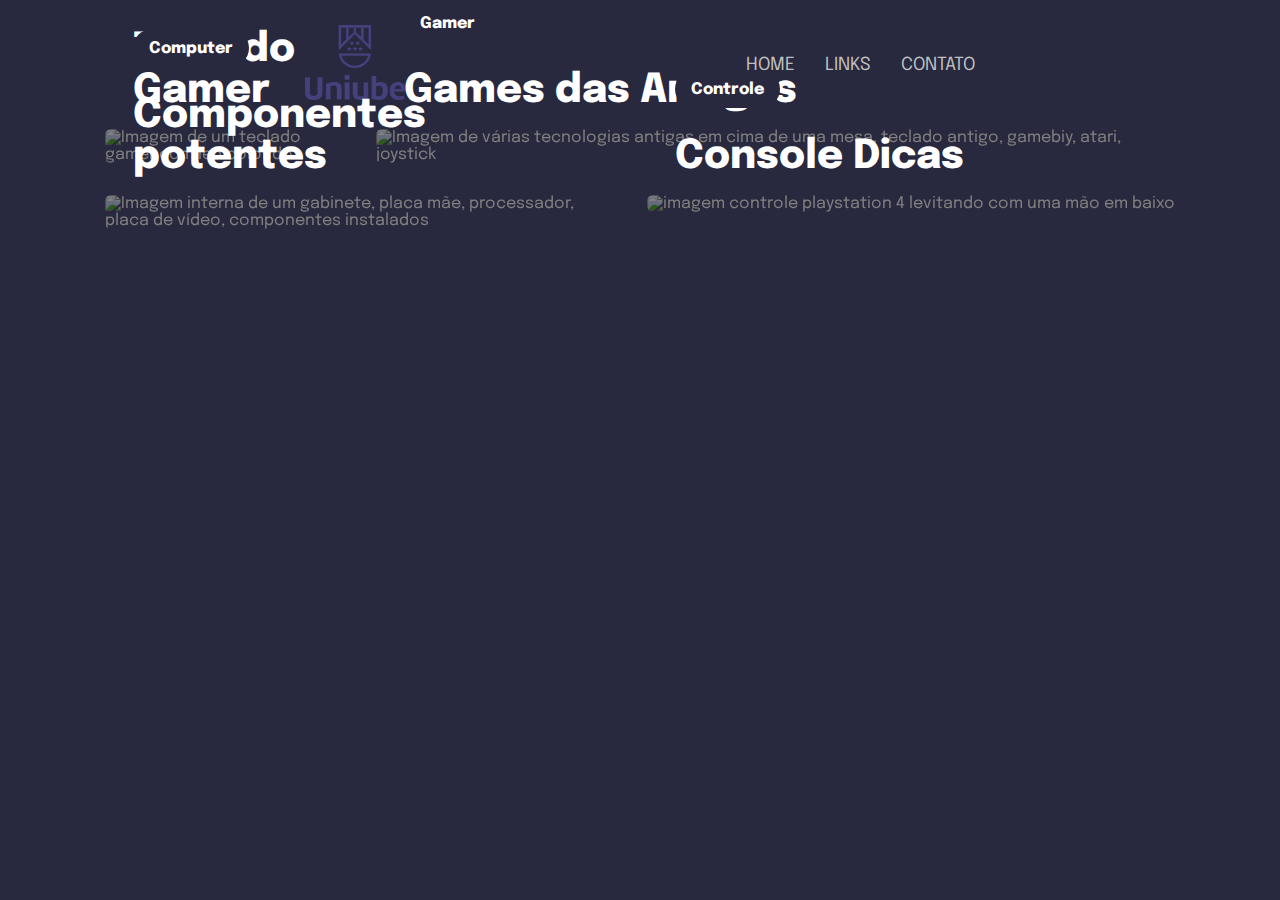
==== images.html @ b6ce9c4a "images section done" ====
<!DOCTYPE html>
<html lang="pt-br">
<head>
  <meta charset="UTF-8">
  <meta http-equiv="X-UA-Compatible" content="IE=edge">
  <meta name="viewport" content="width=device-width, initial-scale=1.0">
  <title>5145146 - Caio Balduino Rafachino</title>

  <link rel="stylesheet" href="imagestyle.css">

  <link rel="preconnect" href="https://fonts.googleapis.com">
  <link rel="preconnect" href="https://fonts.gstatic.com" crossorigin>
  <link href="https://fonts.googleapis.com/css2?family=Epilogue:wght@400;800&display=swap" rel="stylesheet">

</head>
  <body>

    <div class="page">
      <header>
        <div class="navigation">
          <a href="http://uniube.br/" target="_blank">
            <img src="/imagens/unilogo.png" alt="Uniube" />
          </a>
          <ul>
            <li><a href="index.html">Home</a></li>
            <li><a href="links.html">Links</a></li>
            <li><a href="http://">Contato</a></li>
          </ul>
        </div>
      </header>
    
      <main>
        <div class="card">
          <img src="https://images.unsplash.com/photo-1581351123004-757df051db8e?ixlib=rb-4.0.3&ixid=MnwxMjA3fDB8MHxzZWFyY2h8MTF8fGdhbWVzfGVufDB8fDB8fA%3D%3D&auto=format&fit=crop&w=500&q=60" alt="Imagem de um teclado gamer com led colorido">
          <h2><span>Teclado</span>Teclado Gamer</h2>
        </div>

        <div class="card">
          <img src="https://images.unsplash.com/photo-1550745165-9bc0b252726f?ixlib=rb-4.0.3&ixid=MnwxMjA3fDB8MHxzZWFyY2h8MTJ8fGdhbWVzfGVufDB8fDB8fA%3D%3D&auto=format&fit=crop&w=500&q=60" alt="Imagem de várias tecnologias antigas em cima de uma mesa, teclado antigo, gamebiy, atari, joystick">
          <h2><span>Gamer</span>Games das Antigas</h2>
        </div>

        <div class="card">
          <img src="https://images.unsplash.com/photo-1555680202-c86f0e12f086?ixlib=rb-4.0.3&ixid=MnwxMjA3fDB8MHxzZWFyY2h8MTR8fGdhbWVzfGVufDB8fDB8fA%3D%3D&auto=format&fit=crop&w=500&q=60" alt="Imagem interna de um gabinete, placa mãe, processador, placa de vídeo, componentes instalados">
          <h2><span>Computer</span>Componentes potentes</h2>
        </div>

        <div class="card">
          <img src="https://images.unsplash.com/photo-1509198397868-475647b2a1e5?ixlib=rb-4.0.3&ixid=MnwxMjA3fDB8MHxzZWFyY2h8MTZ8fGdhbWVzfGVufDB8fDB8fA%3D%3D&auto=format&fit=crop&w=500&q=60" alt="imagem controle playstation 4 levitando com uma mão em baixo">
          <h2><span>Controle</span>Console Dicas</h2>
        </div>
      </main>

    </div>
  </body>
</html>
---- imagestyle.css ----
* {
  margin: 0;
  padding: 0;
  box-sizing: border-box;
}

:root {
  --ff-heading: "Epilogue", sans-serif;
  --ff-texting: "Open sans", sans-serif;

  --hue: 240;
  --bg-primary: hsl(var(--hue), 22%, 20%);
  --fc-primary: hsl(var(--hue), 0%, 100%);
  --fc-secondary: hsl(var(--hue), 50%, 80%);

  font-size: 62.5%;
  --fs-body: 1.6rem;
  --fs-heading: clamp(4rem, 1rem + 5vw, 5.6rem);
  --fs-heading-sm: clamp(3rem, 0.5rem + 3vw, 4rem);
}

body {
  font-family: var(--ff-texting);
  background-color: var(--bg-primary);
  color: var(--fc-primary);
  font-size: var(--fs-body);
}

.navigation {
  display: flex;
  flex-direction: column;
  gap: 2rem;
  align-items: center;
  padding: 2.5rem 0;
}

.navigation a img {
  width: 10rem;
}

.navigation ul {
  display: flex;
  text-transform: uppercase;
  flex-wrap: wrap;
  gap: 1.5rem;
  list-style: none;
}

.navigation ul li a {
  text-decoration: none;
  color: #c0c0c0;
  font-size: 1rem;
}

.page {
  max-width: 33rem;
  margin: 0 auto;
}

img {
  width: 100%;
  height: auto;
}

header {
  font-family: var(--ff-heading);
  text-align: center;
  animation: topdown 700ms;
}

header p {
  color: var(--fc-secondary);
  text-transform: uppercase;

  letter-spacing: 3px;
  line-height: 3.2rem;
  margin-bottom: 1.7rem;
}

header h1 {
  font-weight: 400;
  font-size: var(--fs-heading);
  line-height: 4.8rem;
}

main {
  display: grid;
  gap: 3.2rem;
  animation: downtop 700ms 350ms backwards;
}

.card {
  position: relative;
  font-family: var(--ff-heading);
}

.card img {
  height: 41.6rem;
  object-fit: cover;
  border-radius: 6px;
  transition: all 200ms;
  filter: brightness(0.5);
}

.card img:hover {
  transform: scale(1.07);
  cursor: pointer;
  filter: brightness(1);
}

.card h2 {
  position: absolute;
  bottom: 5.2rem;
  left: 2.8rem;
  font-size: var(--fs-heading-sm);
  font-weight: 800;
  display: flex;
  flex-direction: column;
  gap: 2.8rem;
}

.card h2 span {
  border-radius: 2rem;
  background-color: var(--bg-primary);
  font-size: var(--fs-body);
  color: var(--fc-primary);
  padding: 0 1.6rem;
  height: 3.8rem;
  display: inline-flex;
  align-items: center;
  width: fit-content;
}

@keyframes topdown {
  0% {
    opacity: 0;
    transform: translateX(-15px);
  }

  100% {
    opacity: 1;
    transform: translateX(0);
  }
}

@keyframes downtop {
  0% {
    opacity: 0;
    transform: translateX(15px);
  }

  100% {
    opacity: 1;
    transform: translateX(0);
  }
}

@media (min-width: 770px) {
  .navigation {
    display: flex;
    flex-direction: row;
    justify-content: space-between;
    align-items: center;
    padding: 2.5rem 20rem;
  }

  .navigation a img {
    width: 10rem;
    filter: brightness(1.2);
    transition: 1s;
  }

  .navigation a img:hover {
    filter: brightness(1.5);
    transition: 1s;
  }

  .navigation ul {
    display: flex;

    text-transform: uppercase;
    gap: 3rem;
    list-style: none;
  }

  .navigation ul li a {
    text-decoration: none;
    color: #c0c0c0;
    font-size: 1.8rem;
    transition: 0.5s;
    position: relative;
  }

  .navigation ul li a::after {
    content: "";
    display: block;
    width: 0;
    border-bottom: 2px solid #fff;
    position: absolute;
    bottom: -3px;
    left: 0;
    transition: width 0.5s;
  }

  .navigation ul li a:hover {
    text-decoration: none;
    color: #fff;
  }

  .navigation ul li a:hover::after {
    width: 100%;
  }

  .page {
    max-width: 117rem;
    padding: 0 5rem;
  }

  main {
    grid-template-columns: 1fr 1fr;
  }
}

@media (min-width: 930px) {
  main {
    grid-template-areas:
      "A B B"
      "C C D";
  }

  main div:nth-child(1) {
    grid-area: A;
  }

  main div:nth-child(2) {
    grid-area: B;
  }

  main div:nth-child(3) {
    grid-area: C;
  }

  main div:nth-child(4) {
    grid-area: D;
  }
}
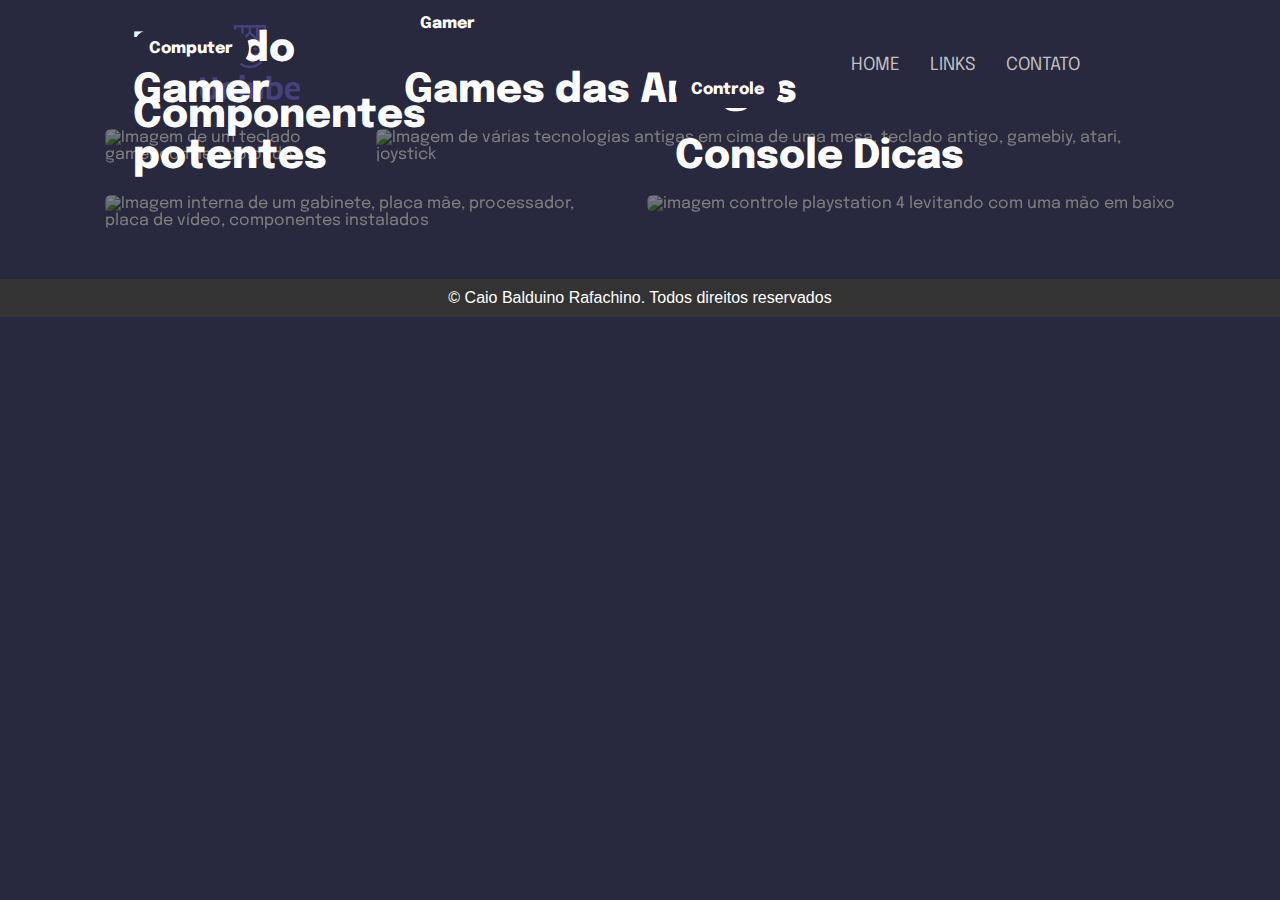
==== commit 79262542: "project completion" ====
--- a/images.html
+++ b/images.html
@@ -15,20 +15,19 @@
 </head>
   <body>
 
+    <header>
+      <div class="navigation">
+        <a href="http://uniube.br/" target="_blank">
+          <img src="/imagens/unilogo.png" alt="Uniube" />
+        </a>
+        <ul>
+          <li><a href="index.html">Home</a></li>
+          <li><a href="links.html">Links</a></li>
+          <li><a href="fale_conosco.html">Contato</a></li>
+        </ul>
+      </div>
+    </header>
     <div class="page">
-      <header>
-        <div class="navigation">
-          <a href="http://uniube.br/" target="_blank">
-            <img src="/imagens/unilogo.png" alt="Uniube" />
-          </a>
-          <ul>
-            <li><a href="index.html">Home</a></li>
-            <li><a href="links.html">Links</a></li>
-            <li><a href="http://">Contato</a></li>
-          </ul>
-        </div>
-      </header>
-    
       <main>
         <div class="card">
           <img src="https://images.unsplash.com/photo-1581351123004-757df051db8e?ixlib=rb-4.0.3&ixid=MnwxMjA3fDB8MHxzZWFyY2h8MTF8fGdhbWVzfGVufDB8fDB8fA%3D%3D&auto=format&fit=crop&w=500&q=60" alt="Imagem de um teclado gamer com led colorido">
@@ -50,7 +49,9 @@
           <h2><span>Controle</span>Console Dicas</h2>
         </div>
       </main>
-
     </div>
+    <footer>
+      <p>&copy; Caio Balduino Rafachino. Todos direitos reservados</p>
+    </footer>
   </body>
 </html>--- a/imagestyle.css
+++ b/imagestyle.css
@@ -24,6 +24,7 @@
   background-color: var(--bg-primary);
   color: var(--fc-primary);
   font-size: var(--fs-body);
+  
 }
 
 .navigation {
@@ -155,6 +156,16 @@
   }
 }
 
+footer {
+  text-align: center;
+  bottom: 0;
+  width: 100%;
+  padding: 10px 0;
+  background-color: #333;
+  color: #fff;
+  margin-top: 5rem;
+}
+
 @media (min-width: 770px) {
   .navigation {
     display: flex;
